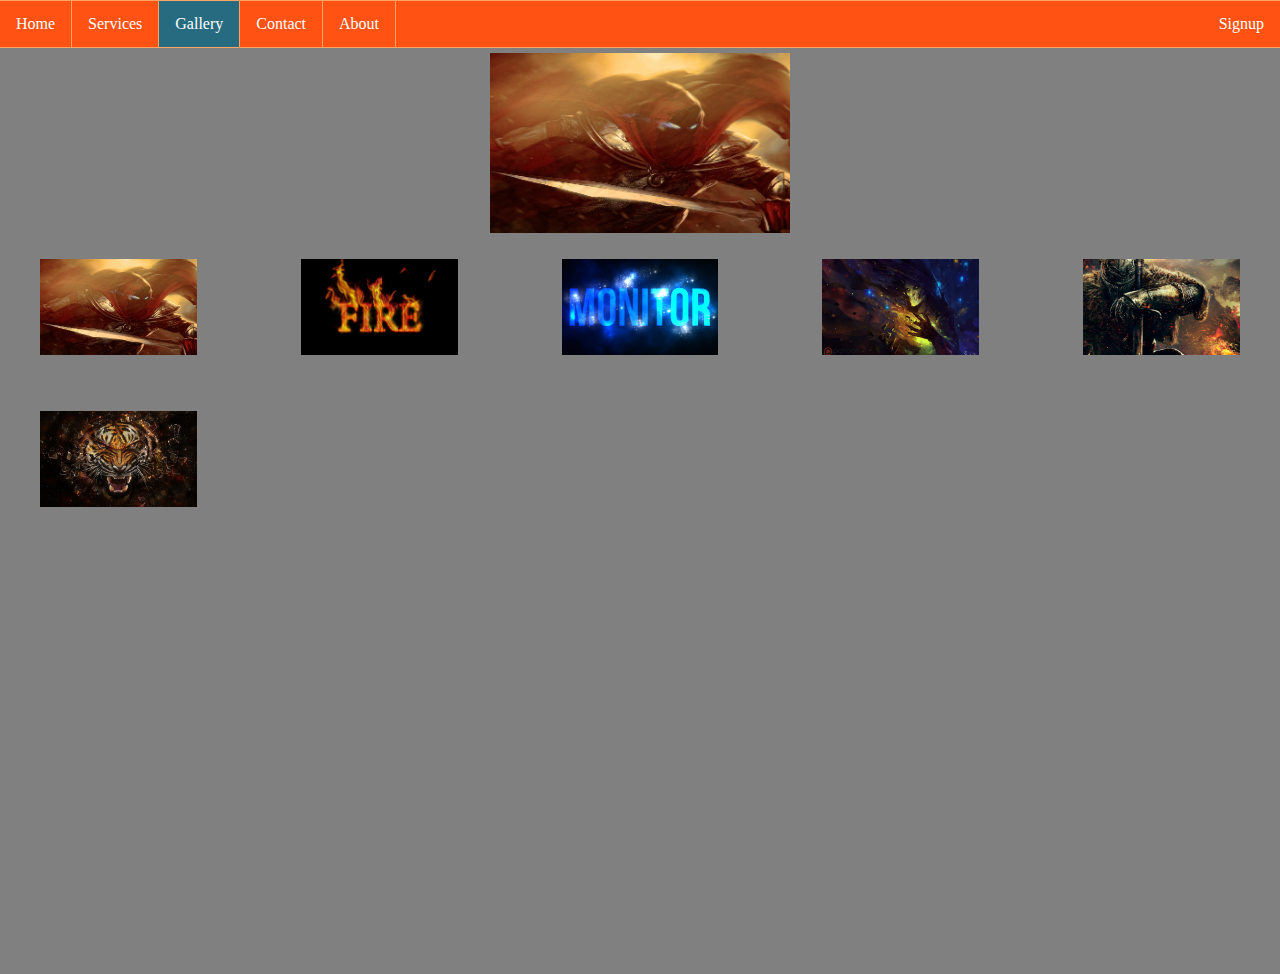
==== gallery.html @ 1adfd6c1 "hello" ====
<!DOCTYPE html>
 <html class="no-js">
    <head>
        <meta charset="utf-8">
        <meta http-equiv="X-UA-Compatible" content="IE=edge">
        <title></title>
        <meta name="description" content="">
        <meta name="viewport" content="width=device-width, initial-scale=1">
        <link rel="stylesheet" href="gallery.css">
    </head>
    <body id="galleryPage">

        <ul id="navbar">
            <li><a class="btn" href="index.html">Home</a></li>
            <li class="dropdown">
                <a href="javascript:void(0)" class="dropbtn">Services</a>
                <div class="dropdown-content">
                  <a href="#">Service 1</a>
                  <a href="#">Service 2</a>
                  <a href="#">Service 3</a>
                </div>
            </li>
            <li><a class="btn current" href="gallery.html">Gallery</a></li>
            <li><a class="btn" href="#contact">Contact</a></li>
            <li><a class="btn" href="#about">About</a></li>

            <li style="float: right"><a class="btn" href="#signup">Signup</a></li>
        </ul>

        <img src="/img/image-1.jpg" alt="Fire_Text"></img>

        <div class="gallery">
            <figure class=”gallery__item gallery__item--1">
                <img src="img/image-1.jpg" class="gallery__img" alt="Image 1">
              </figure>
              <figure class="gallery__item gallery__item--2">
                <img src="img/image-2.jpg" class="gallery__img" alt="Image 2">
              </figure>
              <figure class="gallery__item gallery__item--3">
                <img src="img/image-3.jpg" class="gallery__img" alt="Image 3">
              </figure>
              <figure class="gallery__item gallery__item--4">
                <img src="img/image-4.jpg" class="gallery__img" alt="Image 4">
              </figure>
              <figure class="gallery__item gallery__item--5">
                <img src="img/image-5.jpg" class="gallery__img" alt="Image 5">
              </figure>
              <figure class="gallery__item gallery__item--6">
                <img src="img/image-6.jpg" class="gallery__img" alt="Image 6">
              </figure>
        </div>
        
        <script src="index.js"></script>

    </body>
</html>
---- gallery.css ----
/* Start of Nav Bar */

#navbar {
    list-style-type: none;
    margin: 0;
    padding: 0;
    overflow: visible;
    border: 1px solid #ffa366;
    border-left: hidden;
    border-right: hidden;
    background-color: #ff5213;
    
    position: -webkit-sticky; /* Safari */
    position: sticky;
    top: 0px;
    width: 100%;
    height: 46px;
}

li {
    float: left;
    border-right: 1px solid #ffa366;
}

li a {
    display: block;
    color: white;
    text-align: center;
    padding: 14px 16px;
    text-decoration: none;
}

li a.current {
    background-color: #266b80;
}
  
li a:hover:not(.current) {
  background-color: #c54618;
}

li:last-child {
    border-right: none;    
}

/* Start of dropdown menus */

li a, .dropbtn {
    display: inline-block;
    color: white;
    text-align: center;
    padding: 14px 16px;
    text-decoration: none;
  }
  
  li a:hover:not(.current), .dropdown:hover .dropbtn {
    background-color: #c54618;
  }
  
  li.dropdown {
    display: inline-block;
  }
  
  .dropdown-content {
    display: none;
    position: absolute;
    background-color: #f9f9f9;
    min-width: 160px;
    box-shadow: 0px 8px 16px 0px rgba(0,0,0,0.2);
    z-index: 1;
  }
  
  .dropdown-content a {
    color: black;
    padding: 12px 16px;
    text-decoration: none;
    display: block;
    text-align: left;
  }
  
  /* dropdown content colour on hover */
  .dropdown-content a:hover {background-color: #f1f1f1;}

  .dropdown:hover .dropdown-content {
      display: block;
  }
/* End of Nav Bar */

/* Start of gallery page */

#galleryPage {
    margin: 0;
    background-color: grey;
}

img {
    display: block;
    height: 180px;
    width: 300px;
    margin-top: 5px;
    margin-right: auto;
    margin-bottom: 5px;
    margin-left: auto;
}

.container {
    width: 60%;
    margin: 2rem auto;
}

.gallery {
    display: grid;
    grid-template-columns: repeat(5, 1fr);
    grid-template-rows: repeat(5, 10vw);
    grid-gap: 1.5rem;
}

.gallery__img {
    width: 100%;
    height: 100%;
    object-fit: cover;
    display: block;
}

.gallery__item--1 {
    grid-column-start: 1;
    grid-column-end: 3;
    grid-row-start: 1;
    grid-row-end: 3;
}

/* End of gallery page */
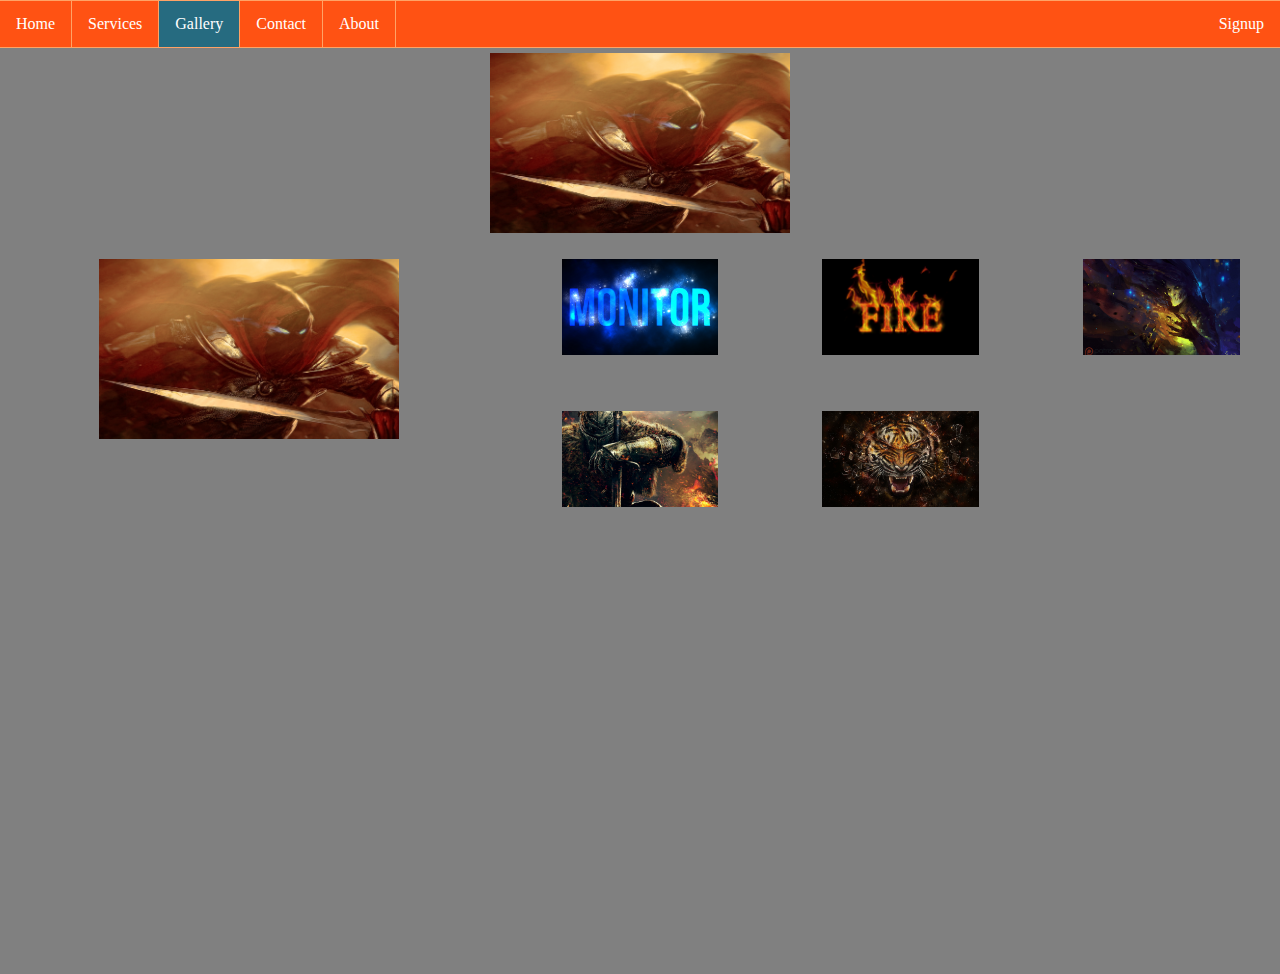
==== commit 9a51d4aa: "further work on CSS Grid" ====
--- a/gallery.html
+++ b/gallery.html
@@ -10,27 +10,30 @@
     </head>
     <body id="galleryPage">
 
+        <!--Navigation bar-->
         <ul id="navbar">
-            <li><a class="btn" href="index.html">Home</a></li>
-            <li class="dropdown">
-                <a href="javascript:void(0)" class="dropbtn">Services</a>
-                <div class="dropdown-content">
+          <li><a class="btn" href="index.html">Home</a></li>
+          <li class="dropdown">
+              <a class="dropbtn" href="javascript:void(0)">Services</a>
+              <div class="dropdown-content">
                   <a href="#">Service 1</a>
                   <a href="#">Service 2</a>
                   <a href="#">Service 3</a>
-                </div>
-            </li>
-            <li><a class="btn current" href="gallery.html">Gallery</a></li>
-            <li><a class="btn" href="#contact">Contact</a></li>
-            <li><a class="btn" href="#about">About</a></li>
-
-            <li style="float: right"><a class="btn" href="#signup">Signup</a></li>
-        </ul>
+              </div>
+          </li>
+          <li><a class="btn current" href="gallery.html">Gallery</a></li>
+          <li><a class="btn" href="#contact">Contact</a></li>
+          <li><a class="btn" href="#about">About</a></li>
+      
+          <li style="float: right"><a class="btn" href="#signup">Signup</a></li>
+      </ul>
+        <!--End of Navigation bar-->
 
         <img src="/img/image-1.jpg" alt="Fire_Text"></img>
 
+        <!-- Gallery -->
         <div class="gallery">
-            <figure class=”gallery__item gallery__item--1">
+              <figure class="gallery__item gallery__item--1">
                 <img src="img/image-1.jpg" class="gallery__img" alt="Image 1">
               </figure>
               <figure class="gallery__item gallery__item--2">
@@ -49,6 +52,7 @@
                 <img src="img/image-6.jpg" class="gallery__img" alt="Image 6">
               </figure>
         </div>
+        <!-- End of Gallery -->
         
         <script src="index.js"></script>
 
--- a/gallery.css
+++ b/gallery.css
@@ -92,6 +92,23 @@
     background-color: grey;
 }
 
+*,
+*::after,
+*before {
+    margin: 0;
+    padding: 0;
+    box-sizing: inherit;
+}
+
+html {
+    box-sizing: border-box;
+}
+
+.container {
+    width: 60%;
+    margin: 2rem auto;
+}
+
 img {
     display: block;
     height: 180px;
@@ -102,11 +119,6 @@
     margin-left: auto;
 }
 
-.container {
-    width: 60%;
-    margin: 2rem auto;
-}
-
 .gallery {
     display: grid;
     grid-template-columns: repeat(5, 1fr);
@@ -115,17 +127,21 @@
 }
 
 .gallery__img {
-    width: 100%;
-    height: 100%;
+    max-width: 100%;
+    max-height: 100%;
     object-fit: cover;
     display: block;
 }
 
 .gallery__item--1 {
-    grid-column-start: 1;
-    grid-column-end: 3;
-    grid-row-start: 1;
-    grid-row-end: 3;
+    grid-column: 1 / 3;
+    grid-row: 1 / 3;
 }
 
+.gallery__item--2 {
+    grid-column: 4 / 5;
+    grid-row: 1 / 2;
+}
+
+
 /* End of gallery page */